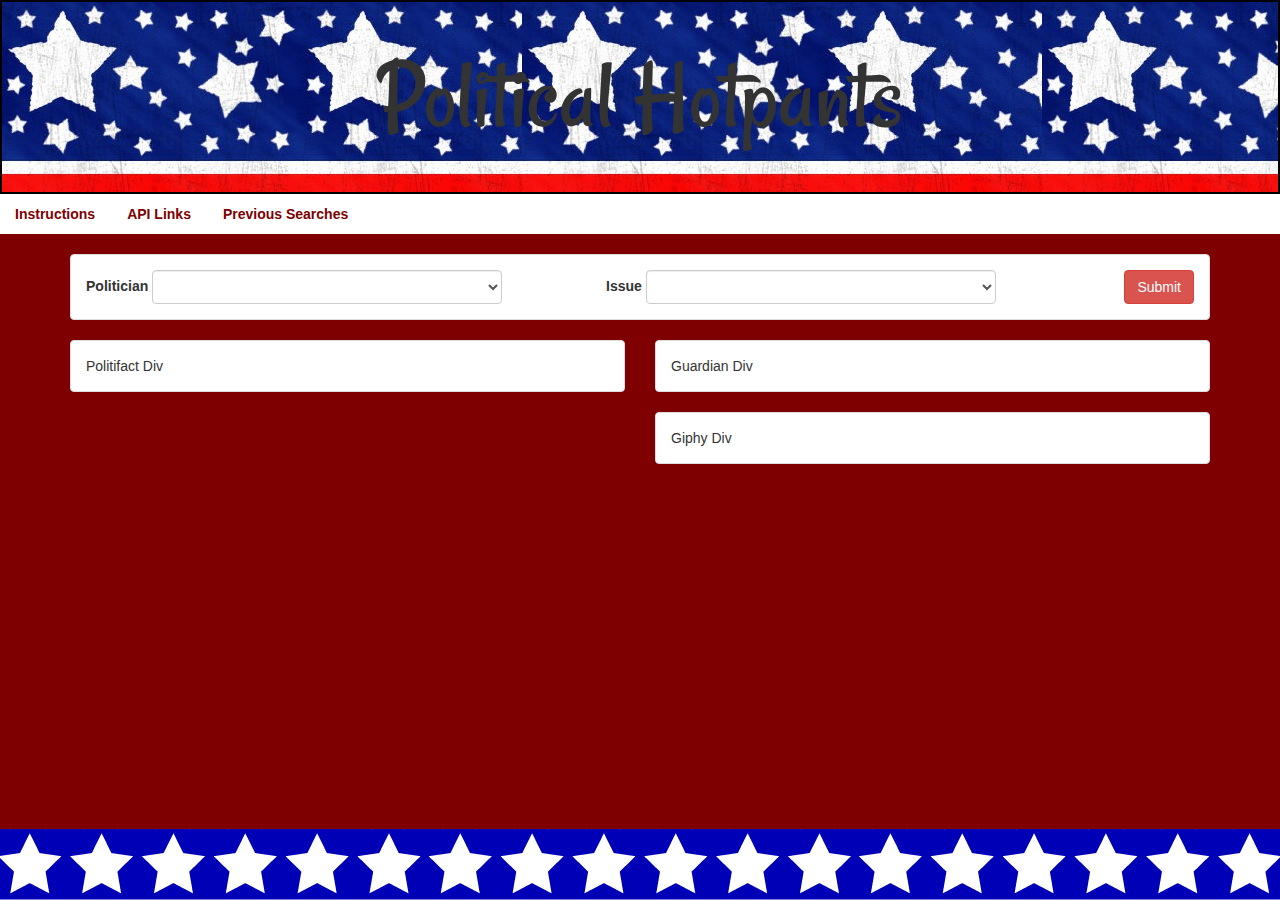
==== index.html @ d448de53 "updated the input bar" ====
<!DOCTYPE html>
<html lang="en-us">

<head>
    <meta charset="UTF-8">
    <link rel="stylesheet" href="http://maxcdn.bootstrapcdn.com/bootstrap/3.3.6/css/bootstrap.min.css">
    <link rel="stylesheet" type="text/css" href="assets/css/style.css">
    <title>Political Hotpants</title>
</head>

<body>
    <div class="modal fade" tabindex="-1" role="dialog" id="instrutionModal">
        <div class="modal-dialog">
            <div class="modal-content">
                <div class="modal-header">
                    <button type="button" class="close" data-dismiss="modal" aria-label="Close"><span aria-hidden="true">&times;</span></button>
                    <h4 class="modal-title">Political Hotpants Instructions</h4>
                </div>
                <div class="modal-body">
                    <p>PolitiFact is a fact-checking website that rates the accuracy of claims by elected officials and others who speak up in American politics. TheGuardian latest Info news, comment and analysis from the Guardian, the world's leading liberal voice.
                    </p>
                </div>
                <div class="modal-footer">
                    <button type="button" class="btn btn-default" data-dismiss="modal">Close</button>
                </div>
            </div>
            <!-- /.modal-content -->
        </div>
        <!-- /.modal-dialog -->
    </div>
    <!-- /.modal -->
    <div class="background">
        <h1 class="font-effect-fire-animation">Political Hotpants</h1>
    </div>
    <ul class="nav nav-pills" id="topNav">
        <li role="presentation">
            <a class="modal-trigger topNavLi" href="#modal1">Instructions</a>
        </li>
        <li role="presentation"><a class="topNavLi" href="#">API Links</a></li>
        <li role="presentation"><a class="topNavLi" href="#">Previous Searches</a></li>
    </ul>
    <div class="container">
        <div class="row">
            <div class="col-md-12">
                <form class="form-inline">
                    <div class="panel panel-default">
                        <div class="panel-body">
                            <div class="form-group">
                                <label for="text">Politician</label>
                                <select id="politician" class="form-control">
                                    <option value="blank"></option>
                                    <option value="barack-obama">Barack Obama</option>
                                    <option value="bernie-s">Bernie Sanders</option>
                                    <option value="bill-oreilly">Bill O'Reilly</option>
                                    <option value="chris-christie">Chris Christie</option>
                                    <option value="donald-trump">Donald Trump</option>
                                    <option value="elizabeth-warren">Elizabeth Warren</option>
                                    <option value="gary-johnson">Gary Johnson</option>
                                    <option value="harry-reid">Harry Reid</option>
                                    <option value="hillary-clinton">Hillary Clinton</option>
                                    <option value="mitch-mcconnell">Mitch McConnell</option>
                                    <option value="nancy-pelosi">Nancy Pelosi</option>
                                    <option value="paul-ryan">Paul Ryan</option>
                                    <option value="rachel-maddow">Rachel Maddow</option>
                                </select>
                            </div>
                            <div class="form-group" id="issuePull">
                                <label for="text">Issue</label>
                                <select id="issue" class="form-control">
                                    <option value="blank"></option>
                                    <option value="campaign-finance">Campaign Finance</option>
                                    <option value="climate-change">Climate Change</option>
                                    <option value="police-reform">Criminal Justice Reform</option>
                                    <option value="education">Education</option>
                                    <option value="foreign-aid">Foreign Aid</option>
                                    <option value="transgender">Gender Identity</option>
                                    <option value="gun">Gun Control</option>
                                    <option value="healthcare">Healthcare</option>
                                    <option value="immigration">Immigration</option>
                                    <option value="marijuana">Marijuana</option>
                                    <option value="muslim">Muslim Immigrants</option>
                                    <option value="terrorism">Terrorism</option>
                                    <option value="welfare">Welfare Reform</option>
                                </select>
                            </div>
                            <button type="submit" id="submit" class="btn btn-danger pull-right">Submit</button>
                        </div>
                    </div>
            </div>
            </form>
        </div>
        <div class="row">
            <div class="col-md-6">
                <div class="panel panel-default">
                    <div class="panel-body" id="politifactDisplay">
                        Politifact Div
                    </div>
                </div>
            </div>
            <div class="col-md-6">
                <div class="panel panel-default">
                    <div class="panel-body" id="guardianDisplay">
                        Guardian Div
                    </div>
                </div>
            </div>
        </div>
        <div class="row">
            <div class="col-md-6 pull-right">
                <div class="panel panel-default">
                    <div class="panel-body" id="giphyDisplay">
                        Giphy Div
                    </div>
                </div>
            </div>
        </div>
    </div>
    </div>
    <nav class="navbar-fixed-bottom">
        <img src="assets/images/stars1.jpeg">
    </nav>
    <script type="text/javascript" src="https://code.jquery.com/jquery-2.1.1.min.js"></script>
    <script src="http://maxcdn.bootstrapcdn.com/bootstrap/3.3.6/js/bootstrap.min.js"></script>
    <script src="assets/js/general.js"></script>
    <!-- linking JS -->
    <script src='assets/js/modal.js'></script>
    <script src='assets/js/hotpants.js'></script>
</body>

</html>
---- assets/css/style.css ----
@import "http://fonts.googleapis.com/css?family=Rancho&effect=fire-animation";
h1 {
    font-family: Rancho;
    font-size: 100px;
    margin: 40px 0;
    text-align: center;
}

body {
    background-color: #7f0000;
    padding-bottom: 70px;
}

div.background {
    background: url(stars-and-stripes.jpeg) repeat;
    border: 2px solid black;
}

.navbar-fixed-bottom {
    background-image: url(stars1.jpeg);
    background-repeat: repeat-x;
}

#topNav {
    background-color: white;
    margin-bottom: 20px;
}

.topNavLi {
    color: #7f0000;
    font-weight: bold;
}

#issuePull{
  margin-left: 100px;
}

.form-control{
  width:350px !important;
}
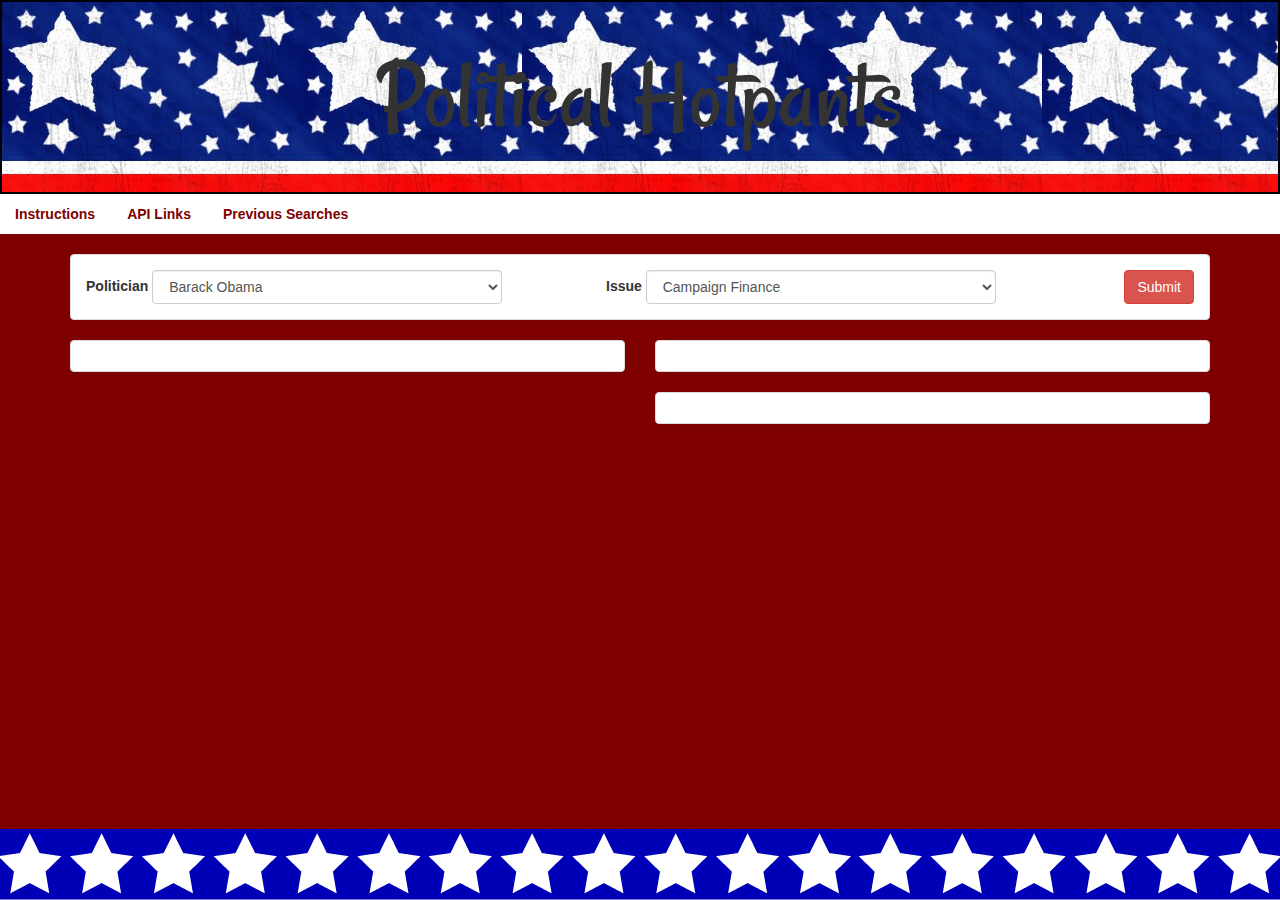
==== commit af248681: "updating master to remove certain drop down options" ====
--- a/index.html
+++ b/index.html
@@ -17,8 +17,12 @@
                     <h4 class="modal-title">Political Hotpants Instructions</h4>
                 </div>
                 <div class="modal-body">
-                    <p>PolitiFact is a fact-checking website that rates the accuracy of claims by elected officials and others who speak up in American politics. TheGuardian latest Info news, comment and analysis from the Guardian, the world's leading liberal voice.
-                    </p>
+                    <p>There are people on both sides of the political fence, left and right, this site is a source for political information to help our visitors formulate their own agenda. To those folks, these biased sites will provide value.</p>
+										<p>The API links are just a collection of links to the sources we are using.</p>
+										<p>Previous Searches will display your search history.</p>
+										<p>On this site you can choose your favorite politician from the dropdown and then choose an issue from the second dropdown then submit will populate the information from PolitiFact, The Guardian and display some of the best and newest GIFs and animated stickers online of the politician you have searched.</p>
+										<p>This a great source for those who want to cut through all the politics.</p> 
+										<p>So lets get started.</p>
                 </div>
                 <div class="modal-footer">
                     <button type="button" class="btn btn-default" data-dismiss="modal">Close</button>
@@ -48,10 +52,9 @@
                             <div class="form-group">
                                 <label for="text">Politician</label>
                                 <select id="politician" class="form-control">
-                                    <option value="blank"></option>
+                                    
                                     <option value="barack-obama">Barack Obama</option>
                                     <option value="bernie-s">Bernie Sanders</option>
-                                    <option value="bill-oreilly">Bill O'Reilly</option>
                                     <option value="chris-christie">Chris Christie</option>
                                     <option value="donald-trump">Donald Trump</option>
                                     <option value="elizabeth-warren">Elizabeth Warren</option>
@@ -61,13 +64,12 @@
                                     <option value="mitch-mcconnell">Mitch McConnell</option>
                                     <option value="nancy-pelosi">Nancy Pelosi</option>
                                     <option value="paul-ryan">Paul Ryan</option>
-                                    <option value="rachel-maddow">Rachel Maddow</option>
+                                    
                                 </select>
                             </div>
                             <div class="form-group" id="issuePull">
                                 <label for="text">Issue</label>
                                 <select id="issue" class="form-control">
-                                    <option value="blank"></option>
                                     <option value="campaign-finance">Campaign Finance</option>
                                     <option value="climate-change">Climate Change</option>
                                     <option value="police-reform">Criminal Justice Reform</option>
@@ -93,14 +95,14 @@
             <div class="col-md-6">
                 <div class="panel panel-default">
                     <div class="panel-body" id="politifactDisplay">
-                        Politifact Div
+                        
                     </div>
                 </div>
             </div>
             <div class="col-md-6">
                 <div class="panel panel-default">
                     <div class="panel-body" id="guardianDisplay">
-                        Guardian Div
+                        
                     </div>
                 </div>
             </div>
@@ -109,7 +111,7 @@
             <div class="col-md-6 pull-right">
                 <div class="panel panel-default">
                     <div class="panel-body" id="giphyDisplay">
-                        Giphy Div
+                        
                     </div>
                 </div>
             </div>
@@ -123,7 +125,7 @@
     <script src="http://maxcdn.bootstrapcdn.com/bootstrap/3.3.6/js/bootstrap.min.js"></script>
     <script src="assets/js/general.js"></script>
     <!-- linking JS -->
-    <script src='assets/js/modal.js'></script>
+    <!-- <script src='assets/js/modal.js'></script> -->
     <script src='assets/js/hotpants.js'></script>
 </body>
 
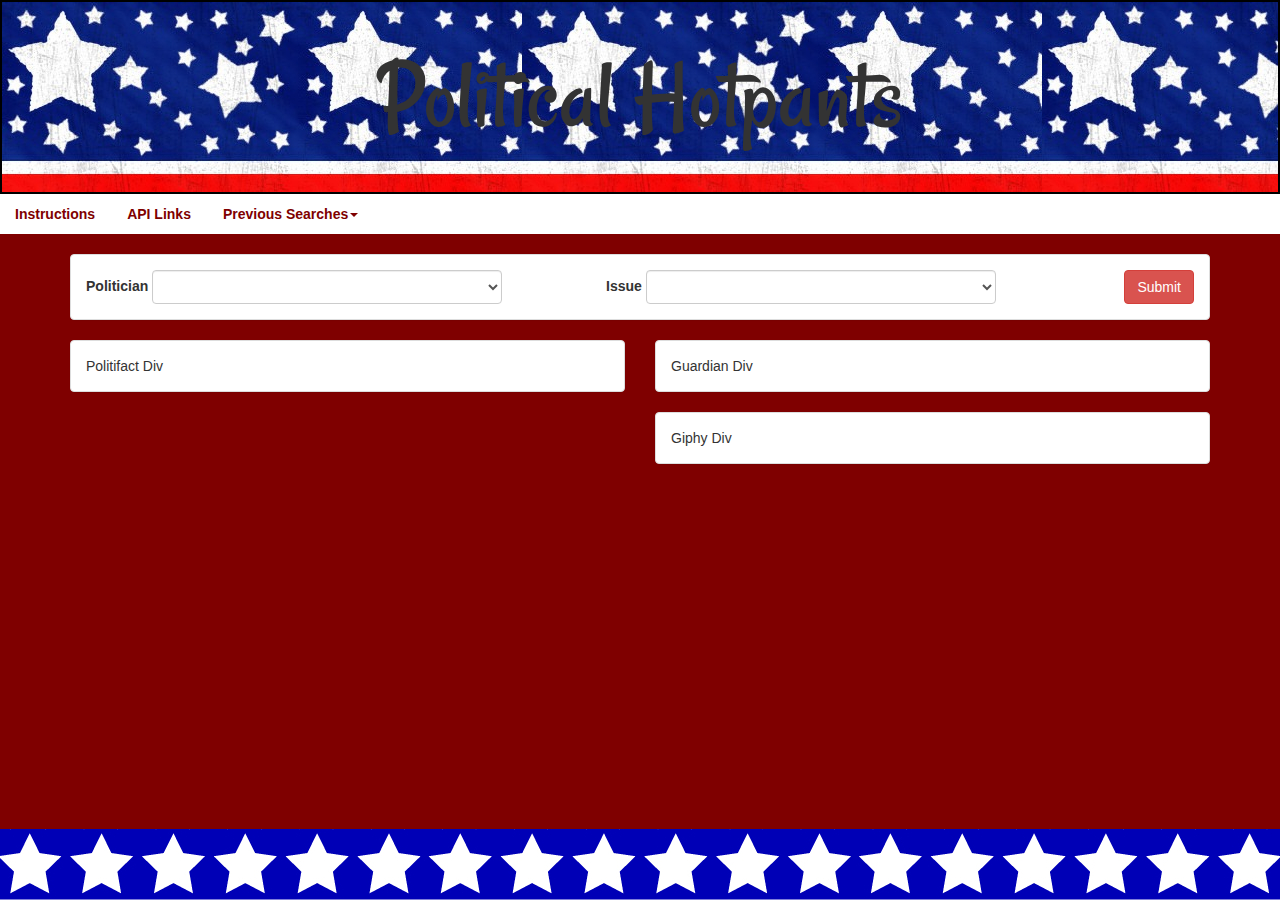
==== commit 3998859b: "updating my files with new master" ====
--- a/index.html
+++ b/index.html
@@ -5,6 +5,10 @@
     <meta charset="UTF-8">
     <link rel="stylesheet" href="http://maxcdn.bootstrapcdn.com/bootstrap/3.3.6/css/bootstrap.min.css">
     <link rel="stylesheet" type="text/css" href="assets/css/style.css">
+    <link rel="shortcut icon" href="assets/images/favicon.ico" type="image/x-icon">
+
+
+    <head> 
     <title>Political Hotpants</title>
 </head>
 
@@ -41,7 +45,11 @@
             <a class="modal-trigger topNavLi" href="#modal1">Instructions</a>
         </li>
         <li role="presentation"><a class="topNavLi" href="#">API Links</a></li>
-        <li role="presentation"><a class="topNavLi" href="#">Previous Searches</a></li>
+        <li role="presentation"><a id="prevSearch" class="topNavLi" href="#" data-toggle="dropdown" role="button" aria-haspopup="true" aria-expanded="false">Previous Searches<span class="caret"></span></a>
+            <ul id="searchDropdown" class="dropdown-menu">
+                
+            </ul>
+        </li>
     </ul>
     <div class="container">
         <div class="row">
@@ -52,9 +60,10 @@
                             <div class="form-group">
                                 <label for="text">Politician</label>
                                 <select id="politician" class="form-control">
-                                    
+                                    <option value="blank"></option>
                                     <option value="barack-obama">Barack Obama</option>
                                     <option value="bernie-s">Bernie Sanders</option>
+                                    <option value="bill-oreilly">Bill O'Reilly</option>
                                     <option value="chris-christie">Chris Christie</option>
                                     <option value="donald-trump">Donald Trump</option>
                                     <option value="elizabeth-warren">Elizabeth Warren</option>
@@ -64,12 +73,13 @@
                                     <option value="mitch-mcconnell">Mitch McConnell</option>
                                     <option value="nancy-pelosi">Nancy Pelosi</option>
                                     <option value="paul-ryan">Paul Ryan</option>
-                                    
+                                    <option value="rachel-maddow">Rachel Maddow</option>
                                 </select>
                             </div>
                             <div class="form-group" id="issuePull">
                                 <label for="text">Issue</label>
                                 <select id="issue" class="form-control">
+                                    <option value="blank"></option>
                                     <option value="campaign-finance">Campaign Finance</option>
                                     <option value="climate-change">Climate Change</option>
                                     <option value="police-reform">Criminal Justice Reform</option>
@@ -95,14 +105,14 @@
             <div class="col-md-6">
                 <div class="panel panel-default">
                     <div class="panel-body" id="politifactDisplay">
-                        
+                        Politifact Div
                     </div>
                 </div>
             </div>
             <div class="col-md-6">
                 <div class="panel panel-default">
                     <div class="panel-body" id="guardianDisplay">
-                        
+                        Guardian Div
                     </div>
                 </div>
             </div>
@@ -111,7 +121,7 @@
             <div class="col-md-6 pull-right">
                 <div class="panel panel-default">
                     <div class="panel-body" id="giphyDisplay">
-                        
+                        Giphy Div
                     </div>
                 </div>
             </div>
@@ -122,6 +132,10 @@
         <img src="assets/images/stars1.jpeg">
     </nav>
     <script type="text/javascript" src="https://code.jquery.com/jquery-2.1.1.min.js"></script>
+
+        <!-- Firebase Reference -->
+    <script src="https://cdn.firebase.com/js/client/2.4.1/firebase.js"></script>
+
     <script src="http://maxcdn.bootstrapcdn.com/bootstrap/3.3.6/js/bootstrap.min.js"></script>
     <script src="assets/js/general.js"></script>
     <!-- linking JS -->
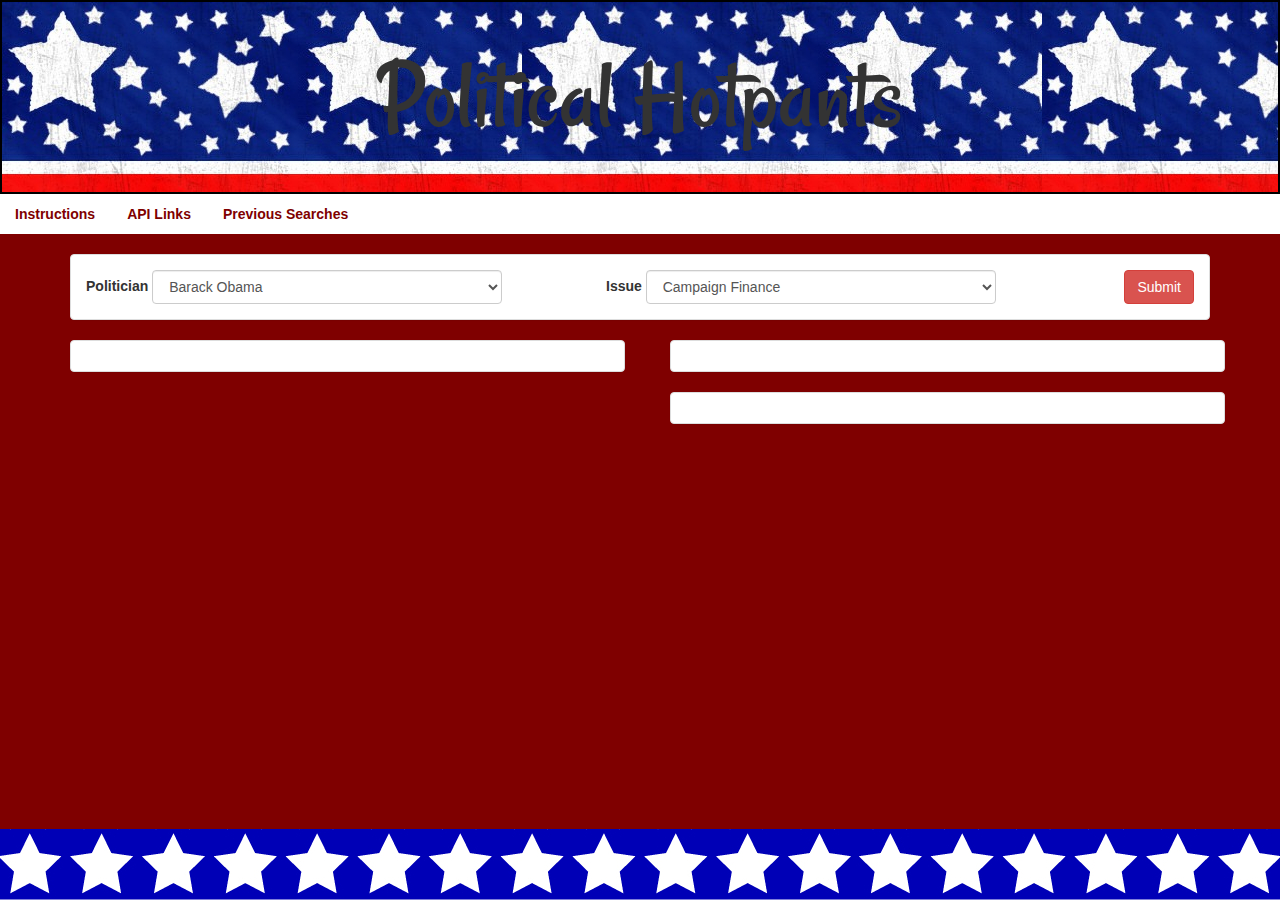
==== commit 3da80968: "updated grid layout" ====
--- a/index.html
+++ b/index.html
@@ -3,12 +3,8 @@
 
 <head>
     <meta charset="UTF-8">
-    <link rel="stylesheet" href="http://maxcdn.bootstrapcdn.com/bootstrap/3.3.6/css/bootstrap.min.css">
+    <link rel="stylesheet" href="https://maxcdn.bootstrapcdn.com/bootstrap/3.3.6/css/bootstrap.min.css">
     <link rel="stylesheet" type="text/css" href="assets/css/style.css">
-    <link rel="shortcut icon" href="assets/images/favicon.ico" type="image/x-icon">
-
-
-    <head> 
     <title>Political Hotpants</title>
 </head>
 
@@ -21,11 +17,11 @@
                     <h4 class="modal-title">Political Hotpants Instructions</h4>
                 </div>
                 <div class="modal-body">
-                    <p>There are people on both sides of the political fence, left and right, this site is a source for political information to help our visitors formulate their own agenda. To those folks, these biased sites will provide value.</p>
-										<p>The API links are just a collection of links to the sources we are using.</p>
-										<p>Previous Searches will display your search history.</p>
-										<p>On this site you can choose your favorite politician from the dropdown and then choose an issue from the second dropdown then submit will populate the information from PolitiFact, The Guardian and display some of the best and newest GIFs and animated stickers online of the politician you have searched.</p>
-										<p>This a great source for those who want to cut through all the politics.</p> 
+                    <p>There are people whose political beliefs fall on both the left and right sides of the political spectrum. This site is a source for political information designed to help our visitors formulate their own ideas and opinions by using the information found on the news sites provided.</p>
+										<p>The API links are a collection of links to our sources.</p>
+										<p>Previous Searches will display the users search history.</p>
+										<p>On this site you can choose your favorite politician from the drop-down then choose an issue from the second drop-down then submit will generate articles from PolitiFact and The Guardian. GIPHY will also display GIFs of the politician you have searched.</p>
+										<p>This site is a great source for those who want to cut through all the double speak and misinformation and get right to the facts.</p> 
 										<p>So lets get started.</p>
                 </div>
                 <div class="modal-footer">
@@ -45,11 +41,7 @@
             <a class="modal-trigger topNavLi" href="#modal1">Instructions</a>
         </li>
         <li role="presentation"><a class="topNavLi" href="#">API Links</a></li>
-        <li role="presentation"><a id="prevSearch" class="topNavLi" href="#" data-toggle="dropdown" role="button" aria-haspopup="true" aria-expanded="false">Previous Searches<span class="caret"></span></a>
-            <ul id="searchDropdown" class="dropdown-menu">
-                
-            </ul>
-        </li>
+        <li role="presentation"><a class="topNavLi" href="#">Previous Searches</a></li>
     </ul>
     <div class="container">
         <div class="row">
@@ -60,10 +52,9 @@
                             <div class="form-group">
                                 <label for="text">Politician</label>
                                 <select id="politician" class="form-control">
-                                    <option value="blank"></option>
+                                    
                                     <option value="barack-obama">Barack Obama</option>
                                     <option value="bernie-s">Bernie Sanders</option>
-                                    <option value="bill-oreilly">Bill O'Reilly</option>
                                     <option value="chris-christie">Chris Christie</option>
                                     <option value="donald-trump">Donald Trump</option>
                                     <option value="elizabeth-warren">Elizabeth Warren</option>
@@ -73,13 +64,12 @@
                                     <option value="mitch-mcconnell">Mitch McConnell</option>
                                     <option value="nancy-pelosi">Nancy Pelosi</option>
                                     <option value="paul-ryan">Paul Ryan</option>
-                                    <option value="rachel-maddow">Rachel Maddow</option>
+                                    
                                 </select>
                             </div>
                             <div class="form-group" id="issuePull">
                                 <label for="text">Issue</label>
                                 <select id="issue" class="form-control">
-                                    <option value="blank"></option>
                                     <option value="campaign-finance">Campaign Finance</option>
                                     <option value="climate-change">Climate Change</option>
                                     <option value="police-reform">Criminal Justice Reform</option>
@@ -105,38 +95,36 @@
             <div class="col-md-6">
                 <div class="panel panel-default">
                     <div class="panel-body" id="politifactDisplay">
-                        Politifact Div
+                        
                     </div>
                 </div>
             </div>
             <div class="col-md-6">
-                <div class="panel panel-default">
-                    <div class="panel-body" id="guardianDisplay">
-                        Guardian Div
+                <div class="container">
+                    <div class="row">
+                        <div class="col-md-6">
+                            <div class="panel panel-default">
+                                <div class="panel-body" id="guardianDisplay">
+                                </div>
+                            </div>
+                        </div>
+                    </div>
+        
+                    <div class="row">
+                        <div class="col-md-6">
+                            <div class="panel panel-default">
+                                <div class="panel-body" id="giphyDisplay">
+                                </div>
+                            </div>
+                        </div>
                     </div>
                 </div>
-            </div>
         </div>
-        <div class="row">
-            <div class="col-md-6 pull-right">
-                <div class="panel panel-default">
-                    <div class="panel-body" id="giphyDisplay">
-                        Giphy Div
-                    </div>
-                </div>
-            </div>
-        </div>
-    </div>
-    </div>
     <nav class="navbar-fixed-bottom">
         <img src="assets/images/stars1.jpeg">
     </nav>
     <script type="text/javascript" src="https://code.jquery.com/jquery-2.1.1.min.js"></script>
-
-        <!-- Firebase Reference -->
-    <script src="https://cdn.firebase.com/js/client/2.4.1/firebase.js"></script>
-
-    <script src="http://maxcdn.bootstrapcdn.com/bootstrap/3.3.6/js/bootstrap.min.js"></script>
+    <script src="https://maxcdn.bootstrapcdn.com/bootstrap/3.3.6/js/bootstrap.min.js"></script>
     <script src="assets/js/general.js"></script>
     <!-- linking JS -->
     <!-- <script src='assets/js/modal.js'></script> -->
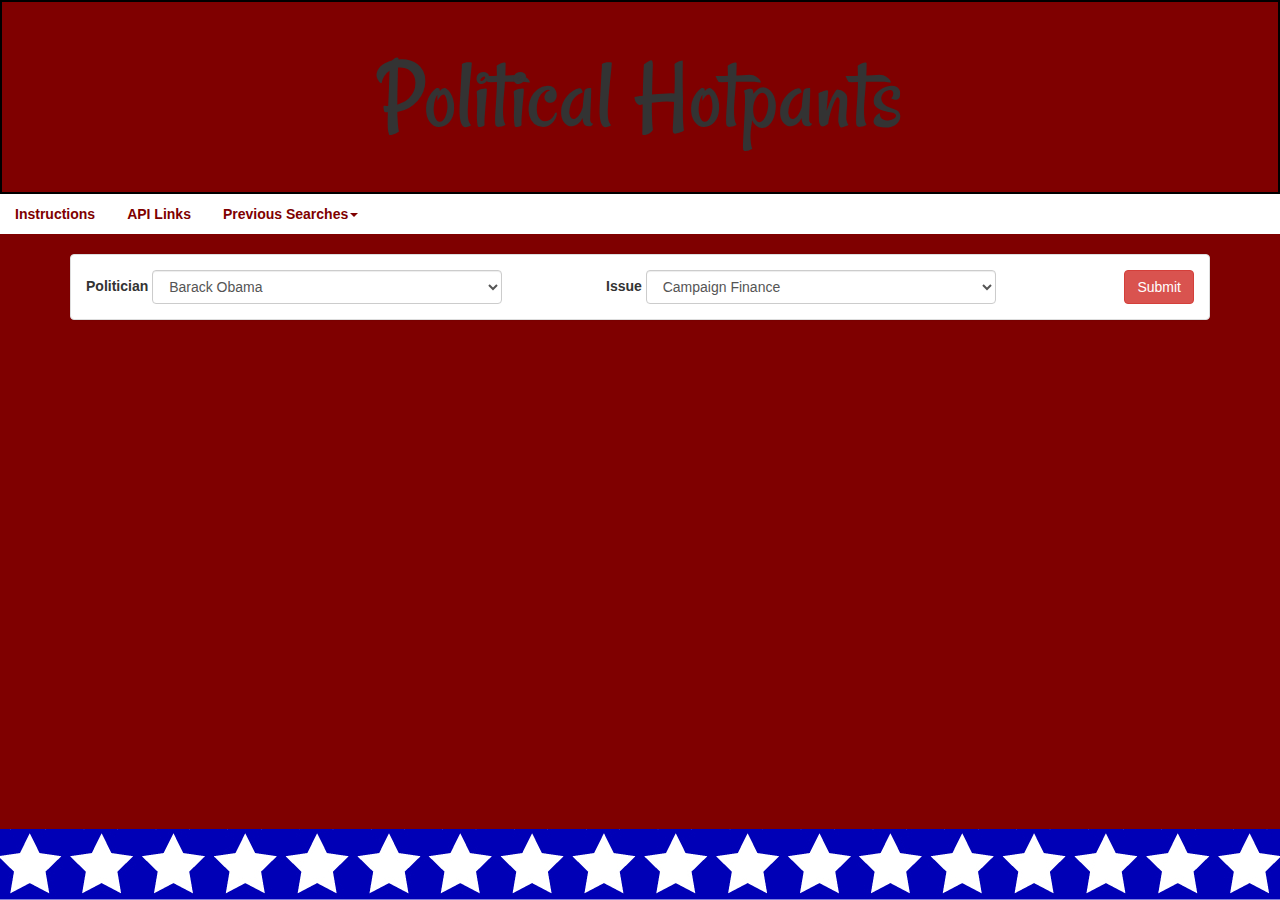
==== commit 5b131299: "merging" ====
--- a/index.html
+++ b/index.html
@@ -5,6 +5,10 @@
     <meta charset="UTF-8">
     <link rel="stylesheet" href="https://maxcdn.bootstrapcdn.com/bootstrap/3.3.6/css/bootstrap.min.css">
     <link rel="stylesheet" type="text/css" href="assets/css/style.css">
+    <link rel="shortcut icon" href="assets/images/favicon.ico" type="image/x-icon">
+
+
+    <head> 
     <title>Political Hotpants</title>
 </head>
 
@@ -41,7 +45,11 @@
             <a class="modal-trigger topNavLi" href="#modal1">Instructions</a>
         </li>
         <li role="presentation"><a class="topNavLi" href="#">API Links</a></li>
-        <li role="presentation"><a class="topNavLi" href="#">Previous Searches</a></li>
+        <li role="presentation"><a id="prevSearch" class="topNavLi" href="#" data-toggle="dropdown" role="button" aria-haspopup="true" aria-expanded="false">Previous Searches<span class="caret"></span></a>
+            <ul id="searchDropdown" class="dropdown-menu">
+                
+            </ul>
+        </li>
     </ul>
     <div class="container">
         <div class="row">
@@ -91,40 +99,48 @@
             </div>
             </form>
         </div>
-        <div class="row">
-            <div class="col-md-6">
-                <div class="panel panel-default">
-                    <div class="panel-body" id="politifactDisplay">
-                        
+        
+        <!--start display area-->
+            <div class=" hide row" id="displayResults">
+                <div class="col-md-6">
+                    <div class="panel panel-default">
+                        <div class="panel-body" id="politifactDisplay">
+                            
+                        </div>
                     </div>
                 </div>
-            </div>
-            <div class="col-md-6">
-                <div class="container">
-                    <div class="row">
-                        <div class="col-md-6">
-                            <div class="panel panel-default">
-                                <div class="panel-body" id="guardianDisplay">
+                <div class="col-md-6">
+                    <div class="container">
+                        <div class="row">
+                            <div class="col-md-6">
+                                <div class="panel panel-default">
+                                    <div class="panel-body" id="guardianDisplay">
+                                    </div>
+                                </div>
+                            </div>
+                        </div>
+            
+                        <div class="row">
+                            <div class="col-md-6">
+                                <div class="panel panel-default">
+                                    <div class="panel-body" id="giphyDisplay">
+                                    </div>
                                 </div>
                             </div>
                         </div>
                     </div>
-        
-                    <div class="row">
-                        <div class="col-md-6">
-                            <div class="panel panel-default">
-                                <div class="panel-body" id="giphyDisplay">
-                                </div>
-                            </div>
-                        </div>
-                    </div>
-                </div>
-        </div>
+            </div>
+        </div>    
     <nav class="navbar-fixed-bottom">
         <img src="assets/images/stars1.jpeg">
     </nav>
     <script type="text/javascript" src="https://code.jquery.com/jquery-2.1.1.min.js"></script>
-    <script src="https://maxcdn.bootstrapcdn.com/bootstrap/3.3.6/js/bootstrap.min.js"></script>
+
+        <!-- Firebase Reference -->
+    <script src="https://cdn.firebase.com/js/client/2.4.1/firebase.js"></script>
+
+    <script src="http://maxcdn.bootstrapcdn.com/bootstrap/3.3.6/js/bootstrap.min.js"></script>
+
     <script src="assets/js/general.js"></script>
     <!-- linking JS -->
     <!-- <script src='assets/js/modal.js'></script> -->
--- a/assets/css/style.css
+++ b/assets/css/style.css
@@ -1,4 +1,4 @@
-@import "http://fonts.googleapis.com/css?family=Rancho&effect=fire-animation";
+@import "https://fonts.googleapis.com/css?family=Rancho&effect=fire-animation";
 h1 {
     font-family: Rancho;
     font-size: 100px;
@@ -12,12 +12,12 @@
 }
 
 div.background {
-    background: url(stars-and-stripes.jpeg) repeat;
+    background: url(../images/stars-and-stripes2.jpg) repeat;
     border: 2px solid black;
 }
 
 .navbar-fixed-bottom {
-    background-image: url(stars1.jpeg);
+    background-image: url(../images/stars1.jpeg);
     background-repeat: repeat-x;
 }
 
@@ -40,4 +40,11 @@
 }
 
 
+.hide {
+    display: none;
+}
 
+.show{
+    display:    block;
+}
+
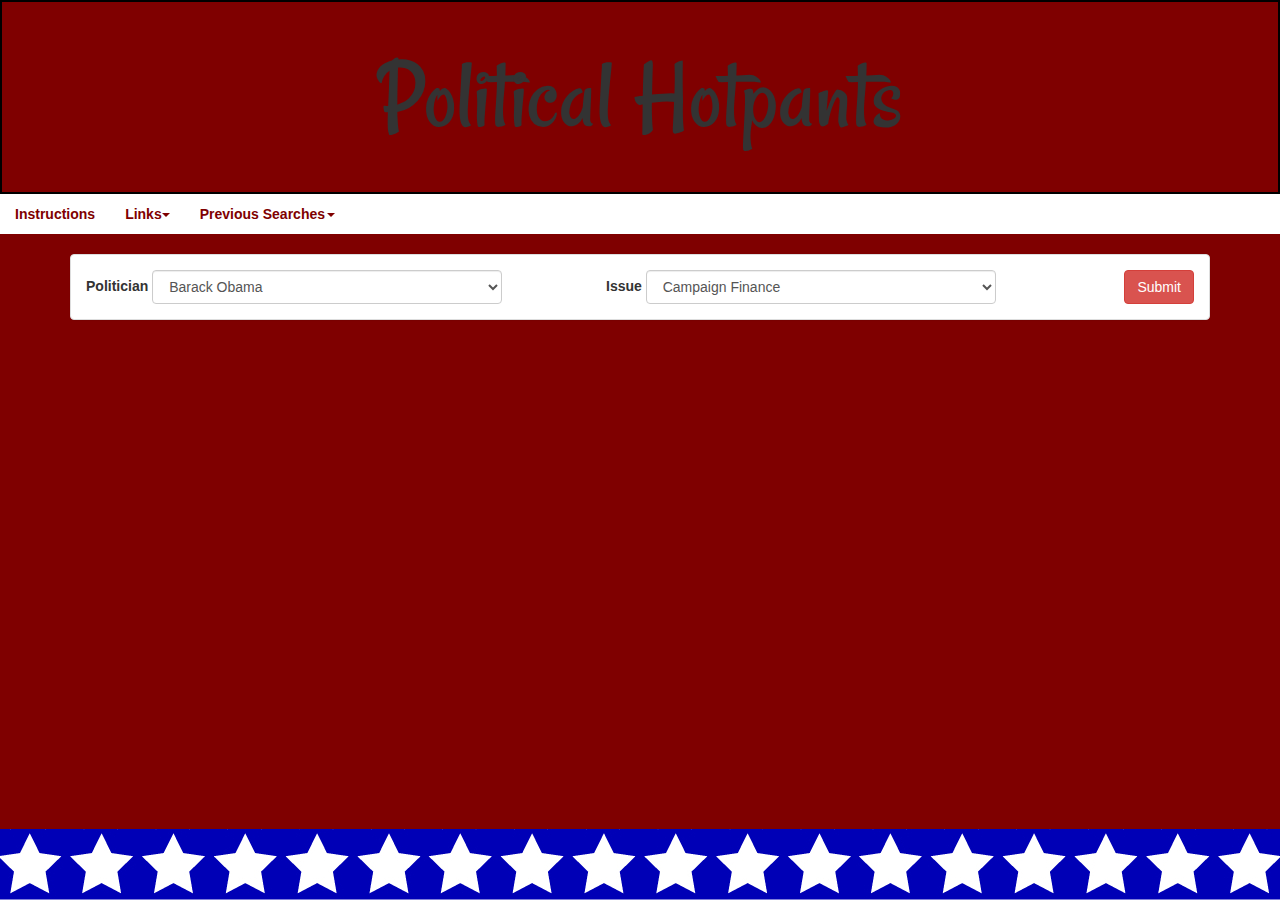
==== commit 862fdb5c: "Added links" ====
--- a/index.html
+++ b/index.html
@@ -22,11 +22,11 @@
                 </div>
                 <div class="modal-body">
                     <p>There are people whose political beliefs fall on both the left and right sides of the political spectrum. This site is a source for political information designed to help our visitors formulate their own ideas and opinions by using the information found on the news sites provided.</p>
-										<p>The API links are a collection of links to our sources.</p>
-										<p>Previous Searches will display the users search history.</p>
-										<p>On this site you can choose your favorite politician from the drop-down then choose an issue from the second drop-down then submit will generate articles from PolitiFact and The Guardian. GIPHY will also display GIFs of the politician you have searched.</p>
-										<p>This site is a great source for those who want to cut through all the double speak and misinformation and get right to the facts.</p> 
-										<p>So lets get started.</p>
+				    <p>The API links are a collection of links to our sources.</p>
+					<p>Previous Searches will display the users search history.</p>
+					<p>On this site you can choose your favorite politician from the drop-down then choose an issue from the second drop-down then submit will generate articles from PolitiFact and The Guardian. GIPHY will also display GIFs of the politician you have searched.</p>
+					<p>This site is a great source for those who want to cut through all the double speak and misinformation and get right to the facts.</p> 
+					<p>So lets get started.</p>
                 </div>
                 <div class="modal-footer">
                     <button type="button" class="btn btn-default" data-dismiss="modal">Close</button>
@@ -44,7 +44,19 @@
         <li role="presentation">
             <a class="modal-trigger topNavLi" href="#modal1">Instructions</a>
         </li>
-        <li role="presentation"><a class="topNavLi" href="#">API Links</a></li>
+        <li role="presentation">
+        <div class="dropdown">
+        <button class="btn btn-default dropdown-toggle" type="button" id="dropdownMenu1" data-toggle="dropdown" aria-haspopup="true" aria-expanded="true">Links<span class="caret"></span>
+        </button>
+          <ul class="dropdown-menu" aria-labelledby="dropdownMenu1">
+            <li><a href="http://www.politifact.com/" target="_blank">Politifact</a></li>
+            <li><a href="http://www.theguardian.com/us" target="_blank">The Guardian</a></li>
+            <li><a href="http://www.giphy.com/" target="_blank">Giphy</a></li>
+          </ul>
+</div>
+
+        </li>
+
         <li role="presentation"><a id="prevSearch" class="topNavLi" href="#" data-toggle="dropdown" role="button" aria-haspopup="true" aria-expanded="false">Previous Searches<span class="caret"></span></a>
             <ul id="searchDropdown" class="dropdown-menu">
                 
@@ -139,7 +151,7 @@
         <!-- Firebase Reference -->
     <script src="https://cdn.firebase.com/js/client/2.4.1/firebase.js"></script>
 
-    <script src="http://maxcdn.bootstrapcdn.com/bootstrap/3.3.6/js/bootstrap.min.js"></script>
+    <script src="https://maxcdn.bootstrapcdn.com/bootstrap/3.3.6/js/bootstrap.min.js"></script>
 
     <script src="assets/js/general.js"></script>
     <!-- linking JS -->
--- a/assets/css/style.css
+++ b/assets/css/style.css
@@ -47,4 +47,15 @@
 .show{
     display:    block;
 }
-
+.btn-default{
+    color: #7f0000 !important;
+    background-color: #fff !important;
+    border-color: #fff !important;
+    margin-top: 3px;
+    font-weight: bold;
+}
+.btn-default:hover{
+    background-color: #eee !important;
+    border-color: #fff !important;
+    color: #23527c !important
+}